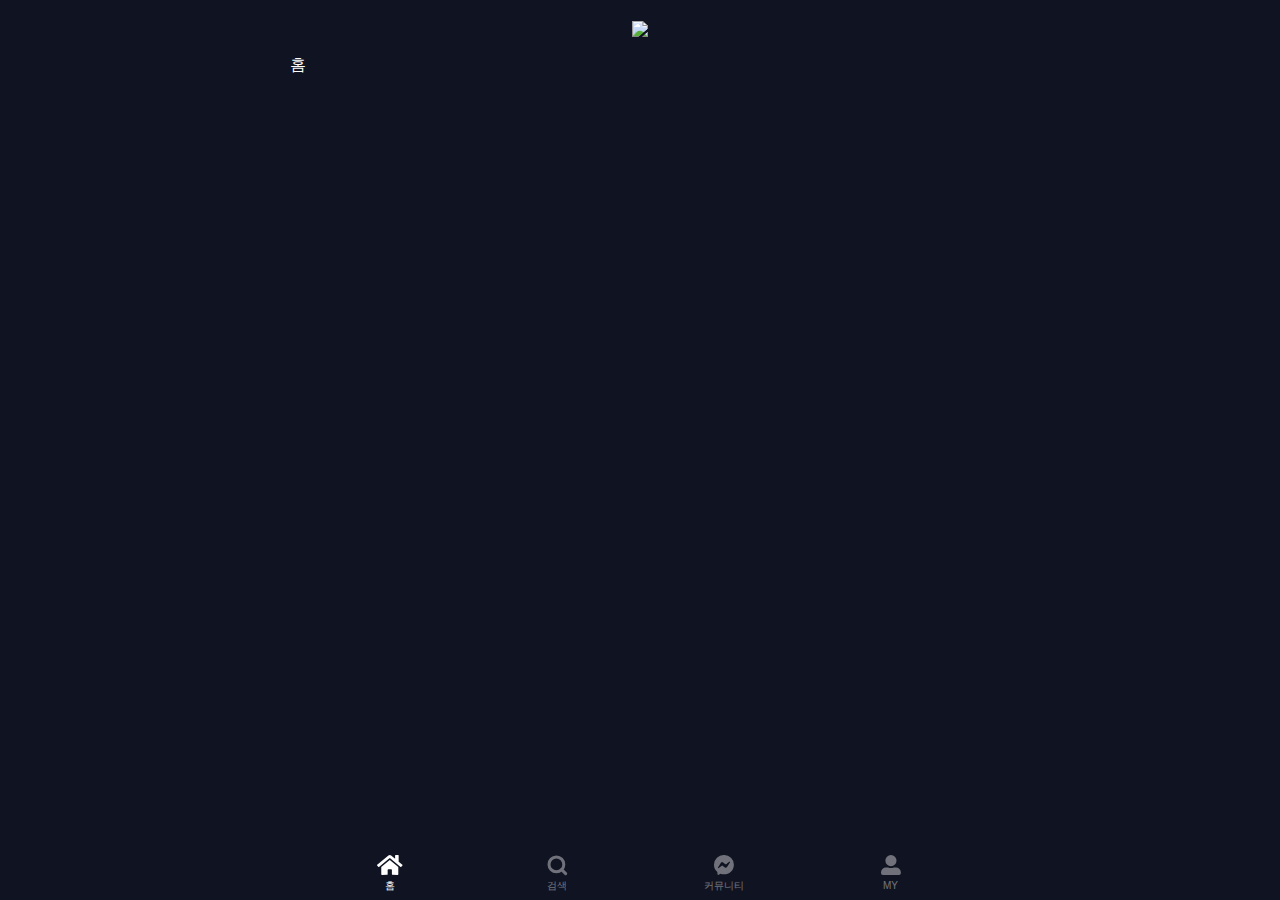
==== public/index.html @ 20cc58d0 "oneul first commit" ====
<!DOCTYPE html>
<html>
<head>
  <meta charset="UTF-8">
  <meta http-equiv="X-UA-Compatible" content="IE=edge">
  <meta name="viewport" content="width=device-width, initial-scale=1.0">
  <title>Document</title>
  <link href="css/style.css" rel="stylesheet">
</head>
<body>

 

<!-- 필수 호출 script -->
<script src="https://www.gstatic.com/firebasejs/8.6.5/firebase-app.js"></script>
<script src="https://www.gstatic.com/firebasejs/8.6.5/firebase-auth.js"></script>
<script src="https://www.gstatic.com/firebasejs/8.6.5/firebase-firestore.js"></script>
<script src="https://www.gstatic.com/firebasejs/8.6.5/firebase-storage.js"></script>
<script src="https://code.jquery.com/jquery-3.6.0.min.js"></script>
<script>
  const firebaseConfig = {
  apiKey: "AIzaSyBPwBvkUab2QHIgqTPODBIC8gWWowDohjM",
  authDomain: "oneul-9b3e4.firebaseapp.com",
  databaseURL: "https://oneul-9b3e4-default-rtdb.asia-southeast1.firebasedatabase.app",
  projectId: "oneul-9b3e4",
  storageBucket: "oneul-9b3e4.appspot.com",
  messagingSenderId: "993417131341",
  appId: "1:993417131341:web:ce271d5bffa75a7d42f304"
  };
  // Initialize Firebase
  firebase.initializeApp(firebaseConfig);
</script>
<!-- 필수 호출 script -->

<main id="contents">
  <header class="header-wrap">
    <a href="/index.html"><img src="/images/logo.svg"></a>
  </header>
  <section class="content">
    

 홈


  </section>
  <footer class="footer-wrap">
    <div class="navigator">
        <a href="/index.html" class="nav-item home active"><span class="nav-txt">홈</span></a>
        <a href="/search.html" class="nav-item search"><span class="nav-txt">검색</span></a>
        <a href="/list.html" class="nav-item community"><span class="nav-txt">커뮤니티</span></a>
        <a href="/mypage.html" class="nav-item my-page"><span class="nav-txt">MY</span></a>
    </div>
  </footer>
</main>



  <script>
    // db 랑 통신하는 문법 연결
    const db = firebase.firestore();
    const storage = firebase.storage();



    
  </script>
  
</body>
</html>
---- public/css/style.css ----
@import "reset.css";
html {
  font-family: -apple-system, sans-serif, Dotum, NotoSansKR, system-ui, Segoe UI, Roboto, Ubuntu, Cantarell, Noto Sans, Helvetica, "Apple Color Emoji", "Segoe UI Emoji";
  font-size: 16px;
  word-spacing: 1px;
  -ms-text-size-adjust: 100%;
  -webkit-text-size-adjust: 100%;
  -moz-osx-font-smoothing: grayscale;
  -webkit-font-smoothing: antialiased;
  box-sizing: border-box;
  background: #101322;
  height: 100%;
}

body {
  height: 100%;
}

a {
  color: #fff;
  cursor: pointer;
  background-color: transparent;
  text-decoration: none;
  -webkit-tap-highlight-color: rgba(255, 255, 255, 0.1);
}

#contents {
  max-width: 700px;
  min-width: 320px;
  margin: 0 auto;
  height: 100%;
}



.header-wrap {
  position:fixed;
  width: 100%;
  left:0;
  top:0;
  background: #101322;
  height: 56px;
  padding: 0 16px;
  display: flex;
  justify-content: center;
  align-items: center;
}

.content {
  padding: 56px 0;
  color: #fff;
}

.footer-wrap {
  position: fixed;
  width: 100%;
  bottom: 0;
  background: #101322;
  left: 0;
}

.navigator {
  display: flex;
  max-width: 700px;
  margin: 0 auto;
  padding: 0 16px;
  position: relative;
}
.navigator .nav-item {
  display: block;
  flex: 1 1 25%;
  height: 56px;
  font-size: 10px;
  font-weight: 500;
  line-height: 10px;
  color: #fff;
  opacity: .4;
  text-align: center;
  -webkit-tap-highlight-color: transparent;
  position: relative;
  background-repeat: no-repeat;
  background-position: top 5px center;
}

.navigator .nav-item .nav-txt {
  margin: 37px 0 0 0;
  display: inline-block;
}

.navigator .nav-item.active {
  opacity: 1;
}

.navigator .nav-item.home {
  background-image: url('../images/home.svg');
}
.navigator .nav-item.search {
  background-image: url('../images/search.svg');
}
.navigator .nav-item.community {
  background-image: url('../images/community.svg');
}
.navigator .nav-item.my-page {
  background-image: url('../images/my.svg');
}

/* 커뮤니티 */

.post-list, .post-write, .post-view, .oneul-container {
  padding:0 16px;
  margin:0;
}

.post-list-item {
   margin: 0 0 16px 0
}

.post-list-item .post-date {
  margin: 0;
  font-size: 13px;
  letter-spacing: -.5px;
}

.post-item-top { 
  display: flex;
  justify-content: space-between;
  margin: 0 0 15px 0;
  color: #9ba2b7;
}



.post-wrap {
    padding: 20px;
    background: #172036;
    border-radius: 5px;
}

.post-link .post-user {
    font-size: 14px;
    font-weight: 100;
    margin: 0 ;
}
.post-link .post-title {
    padding: 0;
    font-size: 16px;
    font-weight: 600;
    color: #d6d6d6;
    margin: 0 0 10px 0;
    line-height: 1.3;
}
.post-link .post-content {
    margin: 0;
    padding: 0;
    font-size: 14px;
    color: #9ba2b7;
    line-height: 1.5;
    margin: 0;
}

.post-user-info {
  display: flex;
  justify-content: space-between;
  border-bottom: 1px solid rgba(255,255,255,.05);
  padding: 20px 0 10px 0;
}

.post-user-info .post-user { margin:0;font-weight: bold }
.post-user-info .post-date { 
  color: #9ba2b7;
  font-size: 14px;
  margin:0;
  letter-spacing: -.5px;
 }

.back-btn {
  width: 56px;
  height: 56px;
  text-indent: -99999px;
  position: absolute;
  left: 16px;
  background-image: url('../images/arrow-left.svg');
  background-repeat: no-repeat;
    background-position: left 5px center;
    background-size: 9px;
}

.post-link img {
  max-width: 100%;
}

.img-wrap img { max-width: 100% }

.oneul-form { 
  background: #1d2134;
  color: #fff;
  border: 0;
  outline: 0;
  width: 100%;
  padding: 16px 21px;
  font-size: 14px;
  border-radius: 5px;
  margin: 0 0 10px 0;
}

.oneul-btn { 
  outline: 0;
  display: flex;
  align-items: center;
  justify-content: center;
  border: 0;
  width: 100%;
  border-radius: 5px;
  height: 50px;
  background: #2c4f80;
  color: #fff;
  font-size: 13px;
  margin: 0 0 10px 0;
  cursor: pointer;
}

.signup-visual {
  text-align: center;
  padding: 25px 16px;
}

.signup-visual p {
  text-align: center;
  color: #fff;
  letter-spacing: -2px;
  font-weight: 100;
}

.signup-visual p strong {
  font-weight:700;
}
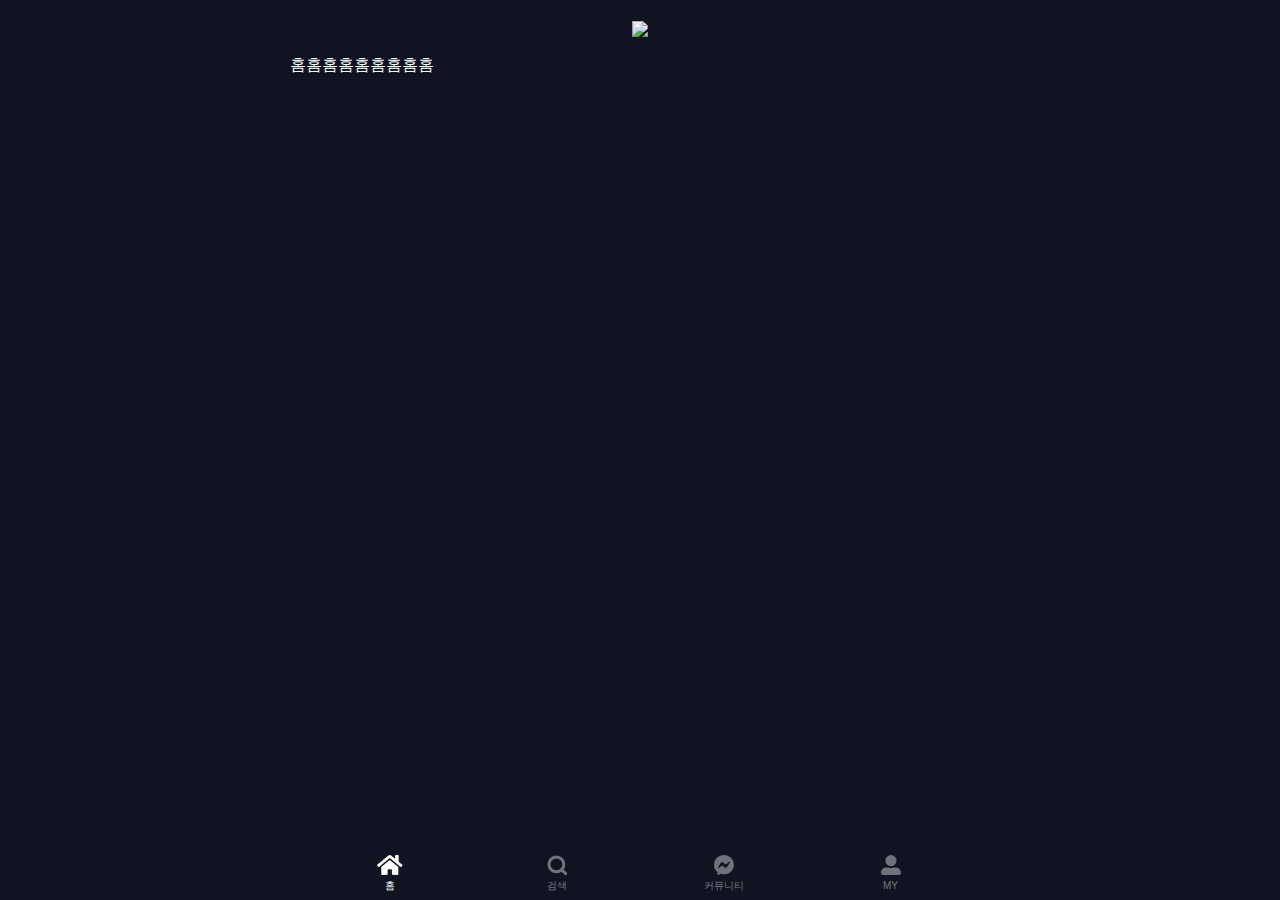
==== commit 3876132b: "커밋" ====
--- a/public/index.html
+++ b/public/index.html
@@ -39,7 +39,7 @@
   <section class="content">
     
 
- 홈
+    홈홈홈홈홈홈홈홈홈
 
 
   </section>
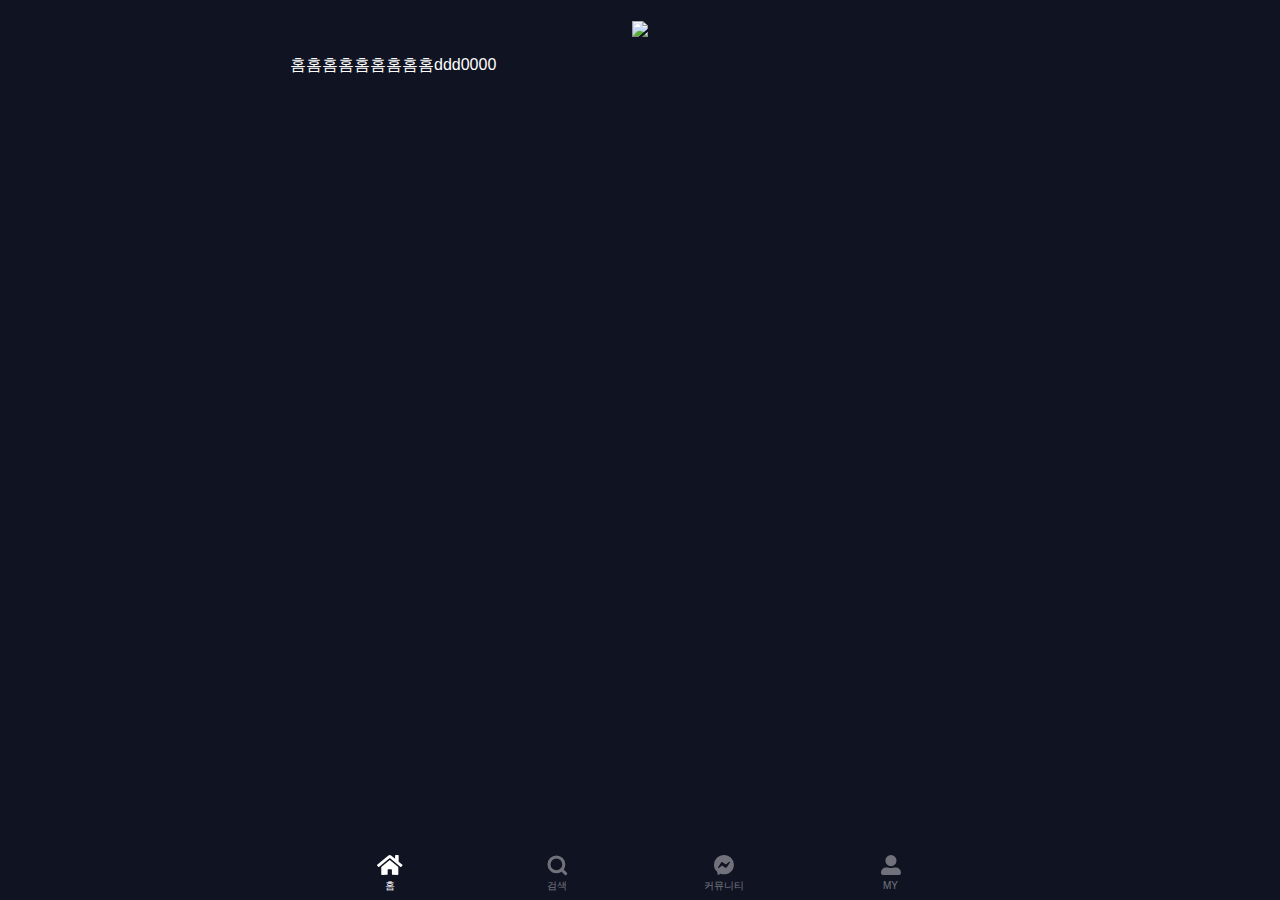
==== commit 1bf3ca05: "테스트임" ====
--- a/public/index.html
+++ b/public/index.html
@@ -39,7 +39,7 @@
   <section class="content">
     
 
-    홈홈홈홈홈홈홈홈홈
+    홈홈홈홈홈홈홈홈홈ddd0000
 
 
   </section>
--- a/public/css/style.css
+++ b/public/css/style.css
@@ -35,15 +35,18 @@
 
 .header-wrap {
   position:fixed;
-  width: 100%;
-  left:0;
+  left: 50%;
+  transform: translateX(-50%);
+  width: 100%;
   top:0;
+  max-width: 700px;
   background: #101322;
   height: 56px;
   padding: 0 16px;
   display: flex;
   justify-content: center;
   align-items: center;
+  margin: 0 auto;
 }
 
 .content {
@@ -173,16 +176,24 @@
   letter-spacing: -.5px;
  }
 
-.back-btn {
+.btn {
   width: 56px;
   height: 56px;
   text-indent: -99999px;
   position: absolute;
-  left: 16px;
+  background-size: 100%;
+  background-position: center;
+  background-repeat: no-repeat;
+}
+
+.back-btn {
+  left: 0px;
   background-image: url('../images/arrow-left.svg');
-  background-repeat: no-repeat;
-    background-position: left 5px center;
-    background-size: 9px;
+}
+
+.upload-btn {
+  right: 0px;
+  background-image: url('../images/pen.svg');
 }
 
 .post-link img {
@@ -219,6 +230,19 @@
   cursor: pointer;
 }
 
+.h-100 {
+  height: 100%;
+}
+
+.login-txt {
+  text-align: center;
+  margin: 50px 0 0 0;
+  line-height: 1.5;
+  letter-spacing: -1px;
+  color: #b9b9b9;
+  display: block;
+}
+
 .signup-visual {
   text-align: center;
   padding: 25px 16px;
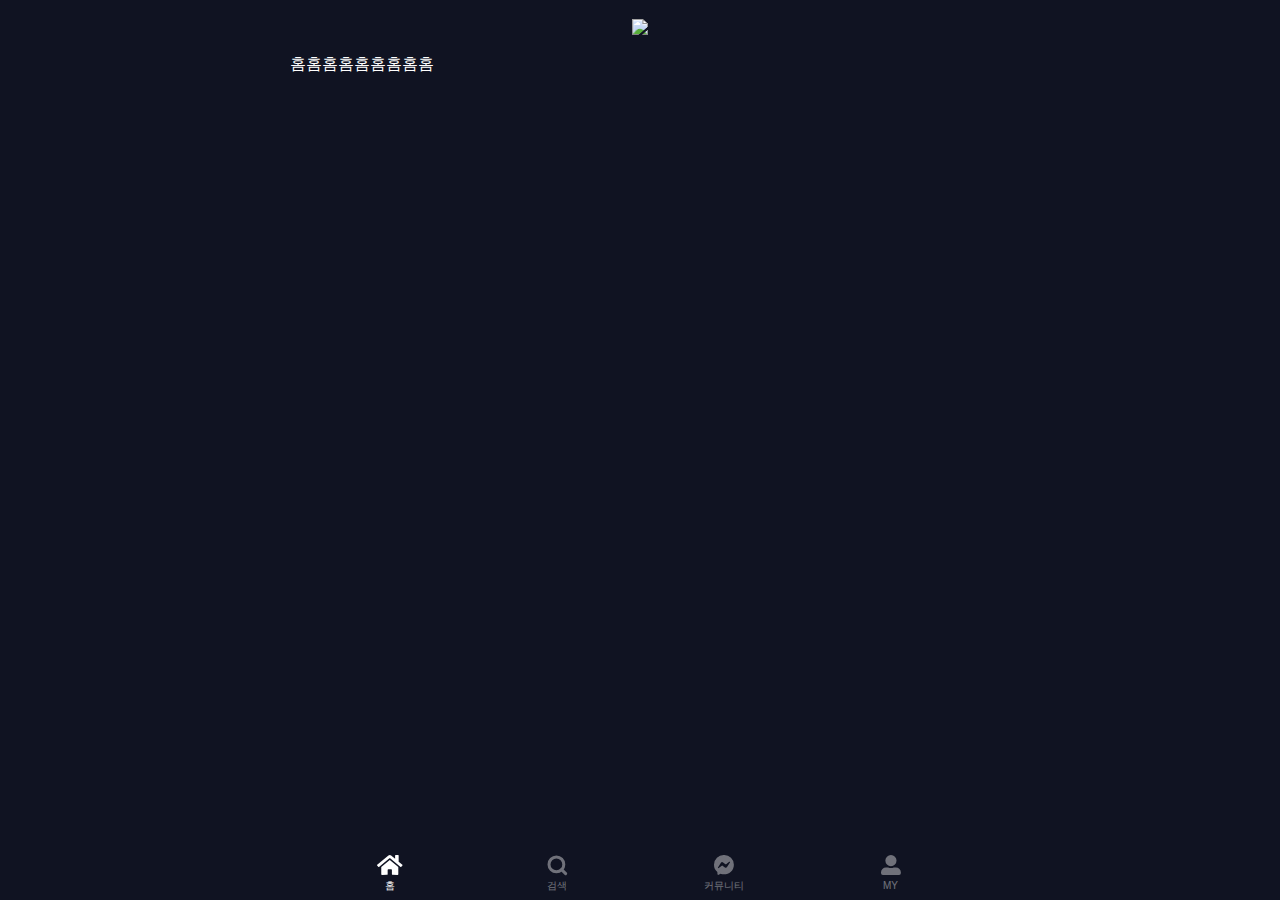
==== commit d604a592: "Merge branch 'master' into ellie" ====
--- a/public/index.html
+++ b/public/index.html
@@ -4,8 +4,13 @@
   <meta charset="UTF-8">
   <meta http-equiv="X-UA-Compatible" content="IE=edge">
   <meta name="viewport" content="width=device-width, initial-scale=1.0">
-  <title>Document</title>
+  <title>오늘뭐볼까?</title>
   <link href="css/style.css" rel="stylesheet">
+  <meta property="og:title" content="오늘뭐볼까?"> 
+  <meta property="og:url" content="https://oneul-9b3e4.web.app/">
+  <meta property="og:type" content="website">
+  <meta property="og:image" content="/images/ogimg.png"> 
+  <meta property="og:description" content="영화리뷰 플랫폼 오늘뭐볼까?">
 </head>
 <body>
 
@@ -39,7 +44,7 @@
   <section class="content">
     
 
-    홈홈홈홈홈홈홈홈홈ddd0000
+    홈홈홈홈홈홈홈홈홈
 
 
   </section>
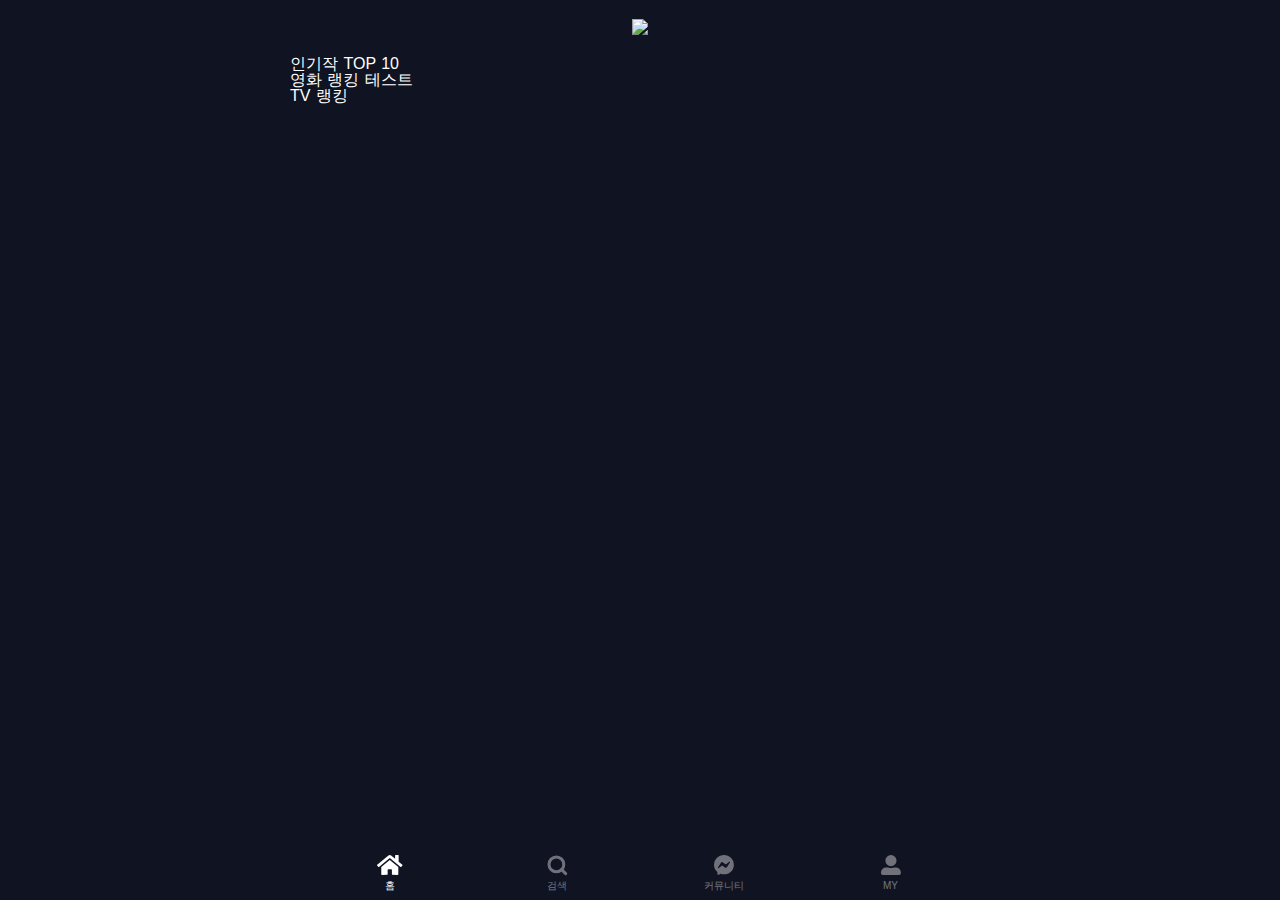
==== commit 8a52ce39: "테스트" ====
--- a/public/index.html
+++ b/public/index.html
@@ -5,7 +5,9 @@
   <meta http-equiv="X-UA-Compatible" content="IE=edge">
   <meta name="viewport" content="width=device-width, initial-scale=1.0">
   <title>오늘뭐볼까?</title>
+  <link rel="stylesheet" href="https://cdn.jsdelivr.net/npm/swiper@11.0.5/swiper.min.css">
   <link href="css/style.css" rel="stylesheet">
+  <link href="css/main.css" rel="stylesheet">
   <meta property="og:title" content="오늘뭐볼까?"> 
   <meta property="og:url" content="https://oneul-9b3e4.web.app/">
   <meta property="og:type" content="website">
@@ -22,6 +24,8 @@
 <script src="https://www.gstatic.com/firebasejs/8.6.5/firebase-firestore.js"></script>
 <script src="https://www.gstatic.com/firebasejs/8.6.5/firebase-storage.js"></script>
 <script src="https://code.jquery.com/jquery-3.6.0.min.js"></script>
+<script src="https://cdn.jsdelivr.net/npm/swiper@11/swiper-bundle.min.js"></script>
+<script src="js/main.js"></script>
 <script>
   const firebaseConfig = {
   apiKey: "AIzaSyBPwBvkUab2QHIgqTPODBIC8gWWowDohjM",
@@ -41,13 +45,38 @@
   <header class="header-wrap">
     <a href="/index.html"><img src="/images/logo.svg"></a>
   </header>
-  <section class="content">
-    
-
-    홈홈홈홈홈홈홈홈홈
-
-
-  </section>
+  <div class="content">
+    <section class="ranking_all">
+      <div class="main-text">
+        <a href="#" class="link">
+          <h2 class="title">인기작 TOP 10</h2>
+        </a>
+      </div>
+      <div class="swiper">
+        <ul class="swiper-wrapper all-wrapper"></ul>
+      </div>
+    </section>
+    <section class="ranking_movie">
+      <div class="main-text">
+        <a href="#" class="link">
+          <h2 class="title">영화 랭킹 테스트</h2>
+        </a>
+      </div>
+      <div class="swiper">
+        <ul class="swiper-wrapper movie-wrapper"></ul>
+      </div>
+    </section>
+    <section class="ranking_tv">
+      <div class="main-text">
+        <a href="#" class="link">
+          <h2 class="title">TV 랭킹</h2>
+        </a>
+      </div>
+      <div class="swiper">
+        <ul class="swiper-wrapper tv-wrapper"></ul>
+      </div>
+    </section>
+  </div>
   <footer class="footer-wrap">
     <div class="navigator">
         <a href="/index.html" class="nav-item home active"><span class="nav-txt">홈</span></a>
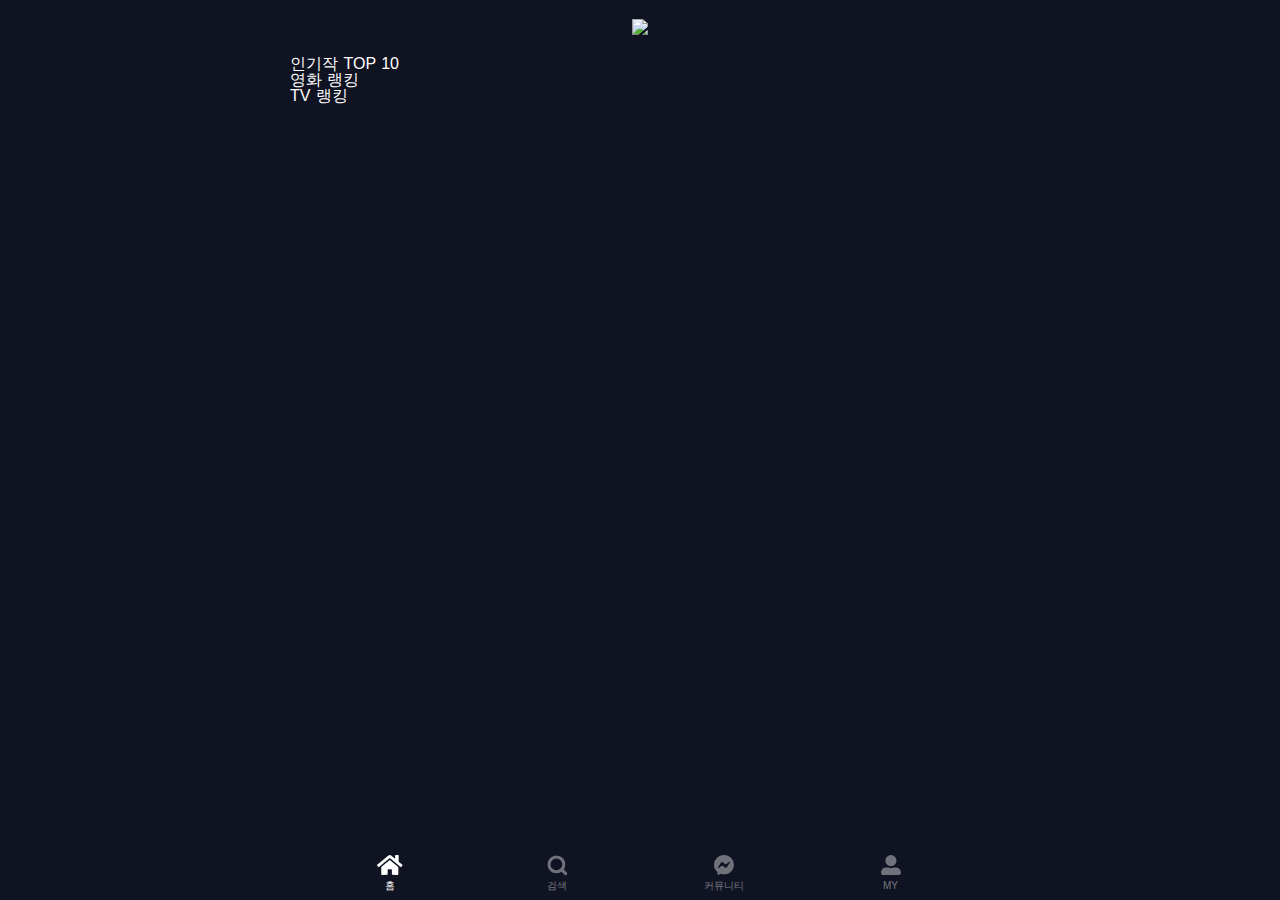
==== commit 43167620: "테스트" ====
--- a/public/index.html
+++ b/public/index.html
@@ -59,7 +59,7 @@
     <section class="ranking_movie">
       <div class="main-text">
         <a href="#" class="link">
-          <h2 class="title">영화 랭킹 테스트</h2>
+          <h2 class="title">영화 랭킹</h2>
         </a>
       </div>
       <div class="swiper">
